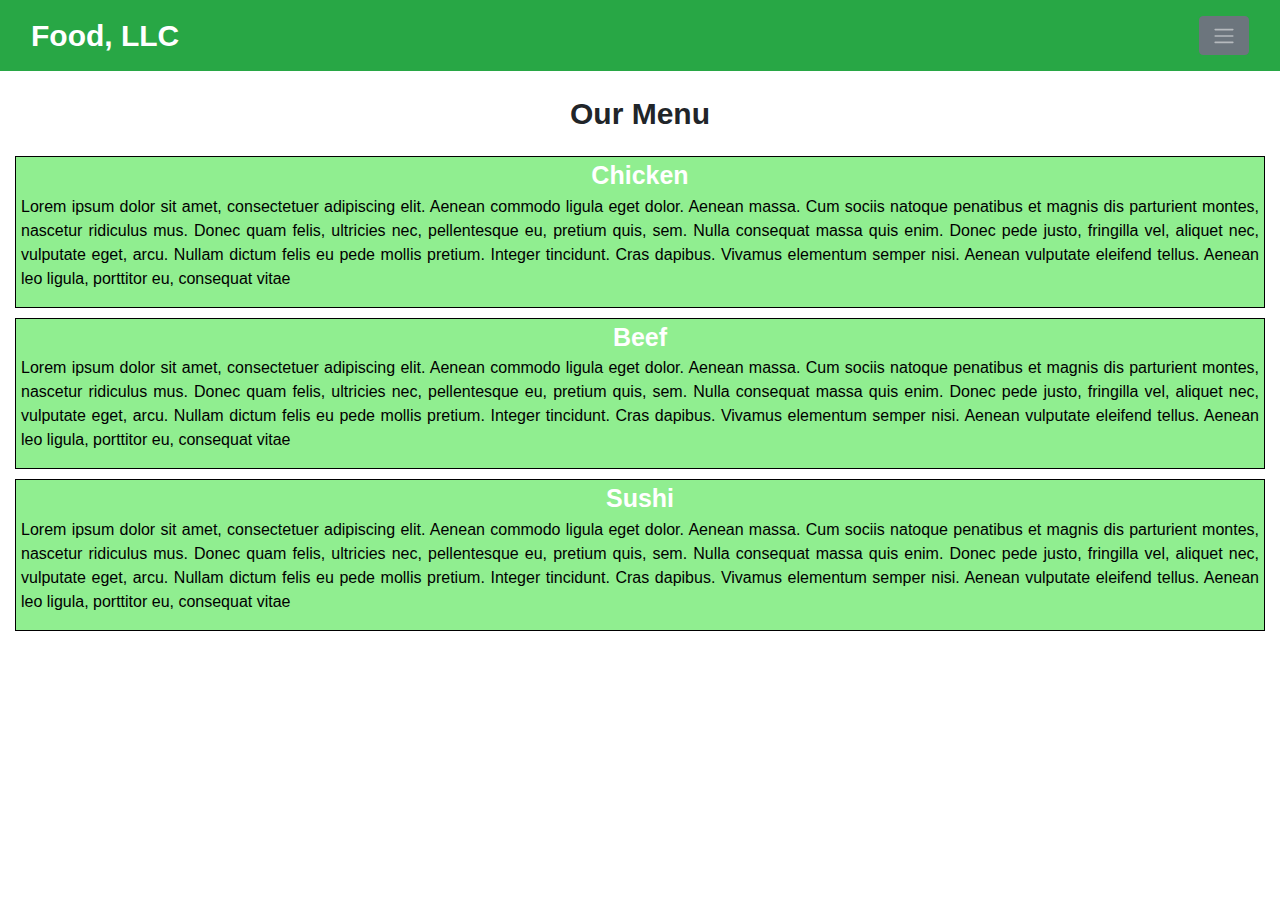
==== index.html @ f42df428 "Rename menu.html to index.html" ====
<!doctype html>
<html lang="en">
  <head>
    <!-- Required meta tags -->
   <!DOCTYPE html>
<html lang="en">
  <head>
    <meta charset="utf-8">
    <meta http-equiv="X-UA-Compatible" content="IE=edge">
    <meta name="viewport" content="width=device-width, initial-scale=1">
      <link rel="stylesheet" href="/style.css">
    <!-- The above 3 meta tags *must* come first in the head; any other head content must come *after* these tags -->
    <title>Our Menu</title>
      <!-- bootsrap link -->
      <link rel="stylesheet" href="https://stackpath.bootstrapcdn.com/bootstrap/4.4.1/css/bootstrap.min.css" integrity="sha384-Vkoo8x4CGsO3+Hhxv8T/Q5PaXtkKtu6ug5TOeNV6gBiFeWPGFN9MuhOf23Q9Ifjh" crossorigin="anonymous">
    <!-- Bootstrap
    <link href="css/bootstrap.min.css" rel="stylesheet"> -->

    <!-- jQuery (necessary for Bootstrap's JavaScript plugins) -->
    <script src="https://ajax.googleapis.com/ajax/libs/jquery/1.12.4/jquery.min.js"></script>
    <!-- Include all compiled plugins (below), or include individual files as needed -->
    <script src="/js/bootstrap.min.js"></script>
  </head>
 <body>
      
    <nav class="navbar navbar-dark bg-success">
        <div class="container-fluid">
            <div class="navbar-header">
            <a href="#" class="navbar-brand">Food, LLC</a>
            </div>
            <button class="btn btn-secondary" class="navbar-toggler" data-toggle="collapse" data-target="#navbarMenu" class="visible-sm"s>
                <span class="navbar-toggler-icon"></span>
            </button>
            <div class="collapse navbar-collapse" id="navbarMenu">
            <ul class="navbar-nav navlist">
                <li class="nav-item">
                    <a href="#" class="nav-link">Chicken</a>
                </li>
                <li class="nav-item">
                    <a href="#" class="nav-link">Beef</a>
                </li>
                <li class="nav-item">
                    <a href="#" class="nav-link">Sushi</a>
                </li>
            </ul>
        </div>
    </div> <!-- container div -->
    </nav>
     <div class="container-fluid">
    <div class="top">Our Menu</div>
    <div class="row">
        <div class="col-md-12 col-sm-6 col-xs-12">
        <div class="box">Chicken
            <p>Lorem ipsum dolor sit amet, consectetuer adipiscing elit. Aenean commodo ligula eget dolor. Aenean massa. Cum sociis natoque penatibus et magnis dis parturient montes, nascetur ridiculus mus. Donec quam felis, ultricies nec, pellentesque eu, pretium quis, sem. Nulla consequat massa quis enim. Donec pede justo, fringilla vel, aliquet nec, vulputate eget, arcu. Nullam dictum felis eu pede mollis pretium. Integer tincidunt. Cras dapibus. Vivamus elementum semper nisi. Aenean vulputate eleifend tellus. Aenean leo ligula, porttitor eu, consequat vitae</p>
        </div>
        </div>
        <div class="col-md-12 col-sm-6 col-xs-12">
          <div class="box">Beef
            <p>Lorem ipsum dolor sit amet, consectetuer adipiscing elit. Aenean commodo ligula eget dolor. Aenean massa. Cum sociis natoque penatibus et magnis dis parturient montes, nascetur ridiculus mus. Donec quam felis, ultricies nec, pellentesque eu, pretium quis, sem. Nulla consequat massa quis enim. Donec pede justo, fringilla vel, aliquet nec, vulputate eget, arcu. Nullam dictum felis eu pede mollis pretium. Integer tincidunt. Cras dapibus. Vivamus elementum semper nisi. Aenean vulputate eleifend tellus. Aenean leo ligula, porttitor eu, consequat vitae</p>
        </div>
        </div>
        <div class="col-md-12 col-sm-12 col-xs-12">
          <div class="box">Sushi
            <p>Lorem ipsum dolor sit amet, consectetuer adipiscing elit. Aenean commodo ligula eget dolor. Aenean massa. Cum sociis natoque penatibus et magnis dis parturient montes, nascetur ridiculus mus. Donec quam felis, ultricies nec, pellentesque eu, pretium quis, sem. Nulla consequat massa quis enim. Donec pede justo, fringilla vel, aliquet nec, vulputate eget, arcu. Nullam dictum felis eu pede mollis pretium. Integer tincidunt. Cras dapibus. Vivamus elementum semper nisi. Aenean vulputate eleifend tellus. Aenean leo ligula, porttitor eu, consequat vitae</p>
            </div>
        </div>
    </div> 
     </div> <!--container div-->
     <!-- bootsrap added links -->
    <script src="https://code.jquery.com/jquery-3.4.1.slim.min.js" integrity="sha384-J6qa4849blE2+poT4WnyKhv5vZF5SrPo0iEjwBvKU7imGFAV0wwj1yYfoRSJoZ+n" crossorigin="anonymous"></script>
    <script src="https://cdn.jsdelivr.net/npm/popper.js@1.16.0/dist/umd/popper.min.js" integrity="sha384-Q6E9RHvbIyZFJoft+2mJbHaEWldlvI9IOYy5n3zV9zzTtmI3UksdQRVvoxMfooAo" crossorigin="anonymous"></script>
    <script src="https://stackpath.bootstrapcdn.com/bootstrap/4.4.1/js/bootstrap.min.js" integrity="sha384-wfSDF2E50Y2D1uUdj0O3uMBJnjuUD4Ih7YwaYd1iqfktj0Uod8GCExl3Og8ifwB6" crossorigin="anonymous"></script>
    <!-- Optional JavaScript -->
    <!-- jQuery first, then Popper.js, then Bootstrap JS 
    <script src="https://code.jquery.com/jquery-3.3.1.slim.min.js" integrity="sha384-q8i/X+965DzO0rT7abK41JStQIAqVgRVzpbzo5smXKp4YfRvH+8abtTE1Pi6jizo" crossorigin="anonymous"></script>
    <script src="https://cdnjs.cloudflare.com/ajax/libs/popper.js/1.14.7/umd/popper.min.js" integrity="sha384-UO2eT0CpHqdSJQ6hJty5KVphtPhzWj9WO1clHTMGa3JDZwrnQq4sF86dIHNDz0W1" crossorigin="anonymous"></script>
    <script src="https://stackpath.bootstrapcdn.com/bootstrap/4.3.1/js/bootstrap.min.js" integrity="sha384-JjSmVgyd0p3pXB1rRibZUAYoIIy6OrQ6VrjIEaFf/nJGzIxFDsf4x0xIM+B07jRM" crossorigin="anonymous"></script>-->
  </body>
</html>
---- style.css ----
/* base style */
* {
    box-sizing: border-box;
}
body {
    background-color:#c5a75273;
}
.container-fluid a {
    font-size: 30px;
    font-family:sans-serif;
    font-weight: bold;
}
.navlist li {
    background-color: lightgray;
    margin-bottom: 5px;
}
.top {
    text-align: center;
    padding:20px;
    font-weight:bold;
    font-size:30px;
}
/* header start here */
.box h3 {
    font-size: bold;
    Width:110px;
    text-align:center;
    color:white;
    margin-left:50%;
}
.box {
    border: 1px solid black;
    background-color:lightgreen;
    overflow-y: hidden;
    margin-bottom: 10px;
    text-align: center;
    color:white;
    font-weight: bold;
    font-size:25px;
}
p {
    text-align: justify;
    margin:5px;
    color: black;
    font-weight: normal;
    font-size: 16px;
}
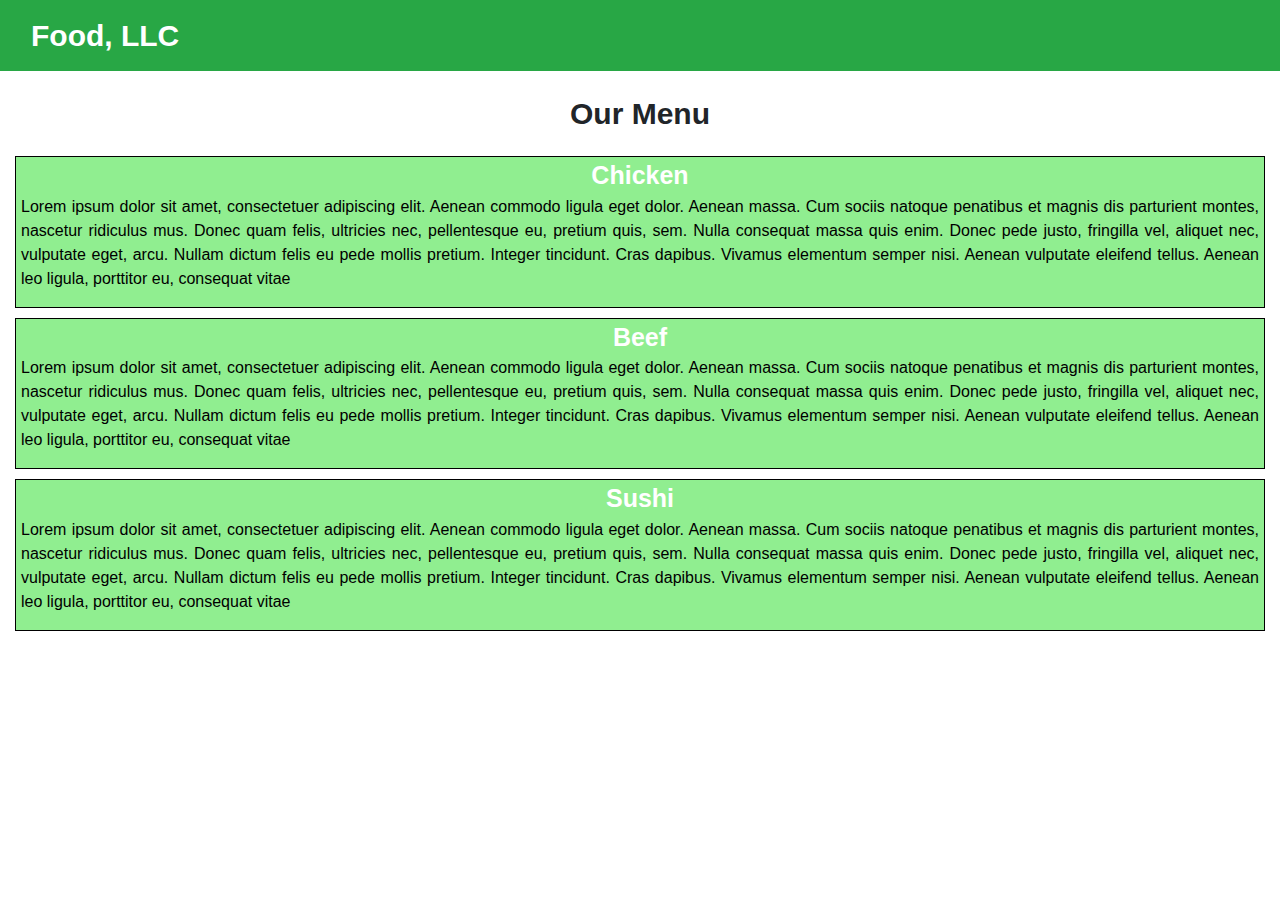
==== commit 68e7fed0: "Add files via upload" ====
--- a/index.html
+++ b/index.html
@@ -8,7 +8,7 @@
     <meta charset="utf-8">
     <meta http-equiv="X-UA-Compatible" content="IE=edge">
     <meta name="viewport" content="width=device-width, initial-scale=1">
-      <link rel="stylesheet" href="/style.css">
+      <link rel="stylesheet" href="style.css">
     <!-- The above 3 meta tags *must* come first in the head; any other head content must come *after* these tags -->
     <title>Our Menu</title>
       <!-- bootsrap link -->
@@ -28,33 +28,33 @@
             <div class="navbar-header">
             <a href="#" class="navbar-brand">Food, LLC</a>
             </div>
-            <button class="btn btn-secondary" class="navbar-toggler" data-toggle="collapse" data-target="#navbarMenu" class="visible-sm"s>
+            <button class="btn btn-secondary d-md-none d-sm-none d-xs-block" class="navbar-toggler" data-toggle="collapse" data-target="#navbarMenu" class="visible-sm">
                 <span class="navbar-toggler-icon"></span>
             </button>
+            </div> <!-- container div -->
             <div class="collapse navbar-collapse" id="navbarMenu">
-            <ul class="navbar-nav navlist">
-                <li class="nav-item">
-                    <a href="#" class="nav-link">Chicken</a>
+            <ul id="nav-list" class="navbar-nav d-md-none d-sm-none d-xs-block">
+                <li class="text-center">
+                    <a href="#">Chicken</a>
                 </li>
-                <li class="nav-item">
-                    <a href="#" class="nav-link">Beef</a>
+                <li class="text-center">
+                    <a href="#">Beef</a>
                 </li>
-                <li class="nav-item">
-                    <a href="#" class="nav-link">Sushi</a>
+                <li class="text-center">
+                    <a href="#">Sushi</a>
                 </li>
             </ul>
         </div>
-    </div> <!-- container div -->
     </nav>
      <div class="container-fluid">
-    <div class="top">Our Menu</div>
+    <div class="top text-center">Our Menu</div>
     <div class="row">
-        <div class="col-md-12 col-sm-6 col-xs-12">
+        <div class="col-md-12 col-sm-12 col-xs-12">
         <div class="box">Chicken
             <p>Lorem ipsum dolor sit amet, consectetuer adipiscing elit. Aenean commodo ligula eget dolor. Aenean massa. Cum sociis natoque penatibus et magnis dis parturient montes, nascetur ridiculus mus. Donec quam felis, ultricies nec, pellentesque eu, pretium quis, sem. Nulla consequat massa quis enim. Donec pede justo, fringilla vel, aliquet nec, vulputate eget, arcu. Nullam dictum felis eu pede mollis pretium. Integer tincidunt. Cras dapibus. Vivamus elementum semper nisi. Aenean vulputate eleifend tellus. Aenean leo ligula, porttitor eu, consequat vitae</p>
         </div>
         </div>
-        <div class="col-md-12 col-sm-6 col-xs-12">
+        <div class="col-md-12 col-sm-12 col-xs-12">
           <div class="box">Beef
             <p>Lorem ipsum dolor sit amet, consectetuer adipiscing elit. Aenean commodo ligula eget dolor. Aenean massa. Cum sociis natoque penatibus et magnis dis parturient montes, nascetur ridiculus mus. Donec quam felis, ultricies nec, pellentesque eu, pretium quis, sem. Nulla consequat massa quis enim. Donec pede justo, fringilla vel, aliquet nec, vulputate eget, arcu. Nullam dictum felis eu pede mollis pretium. Integer tincidunt. Cras dapibus. Vivamus elementum semper nisi. Aenean vulputate eleifend tellus. Aenean leo ligula, porttitor eu, consequat vitae</p>
         </div>
@@ -76,4 +76,4 @@
     <script src="https://cdnjs.cloudflare.com/ajax/libs/popper.js/1.14.7/umd/popper.min.js" integrity="sha384-UO2eT0CpHqdSJQ6hJty5KVphtPhzWj9WO1clHTMGa3JDZwrnQq4sF86dIHNDz0W1" crossorigin="anonymous"></script>
     <script src="https://stackpath.bootstrapcdn.com/bootstrap/4.3.1/js/bootstrap.min.js" integrity="sha384-JjSmVgyd0p3pXB1rRibZUAYoIIy6OrQ6VrjIEaFf/nJGzIxFDsf4x0xIM+B07jRM" crossorigin="anonymous"></script>-->
   </body>
-</html>
+</html>--- a/style.css
+++ b/style.css
@@ -11,12 +11,13 @@
     font-family:sans-serif;
     font-weight: bold;
 }
-.navlist li {
+#nav-list li {
     background-color: lightgray;
     margin-bottom: 5px;
+    text-align:center;
+    font-weight: bold;
 }
 .top {
-    text-align: center;
     padding:20px;
     font-weight:bold;
     font-size:30px;
